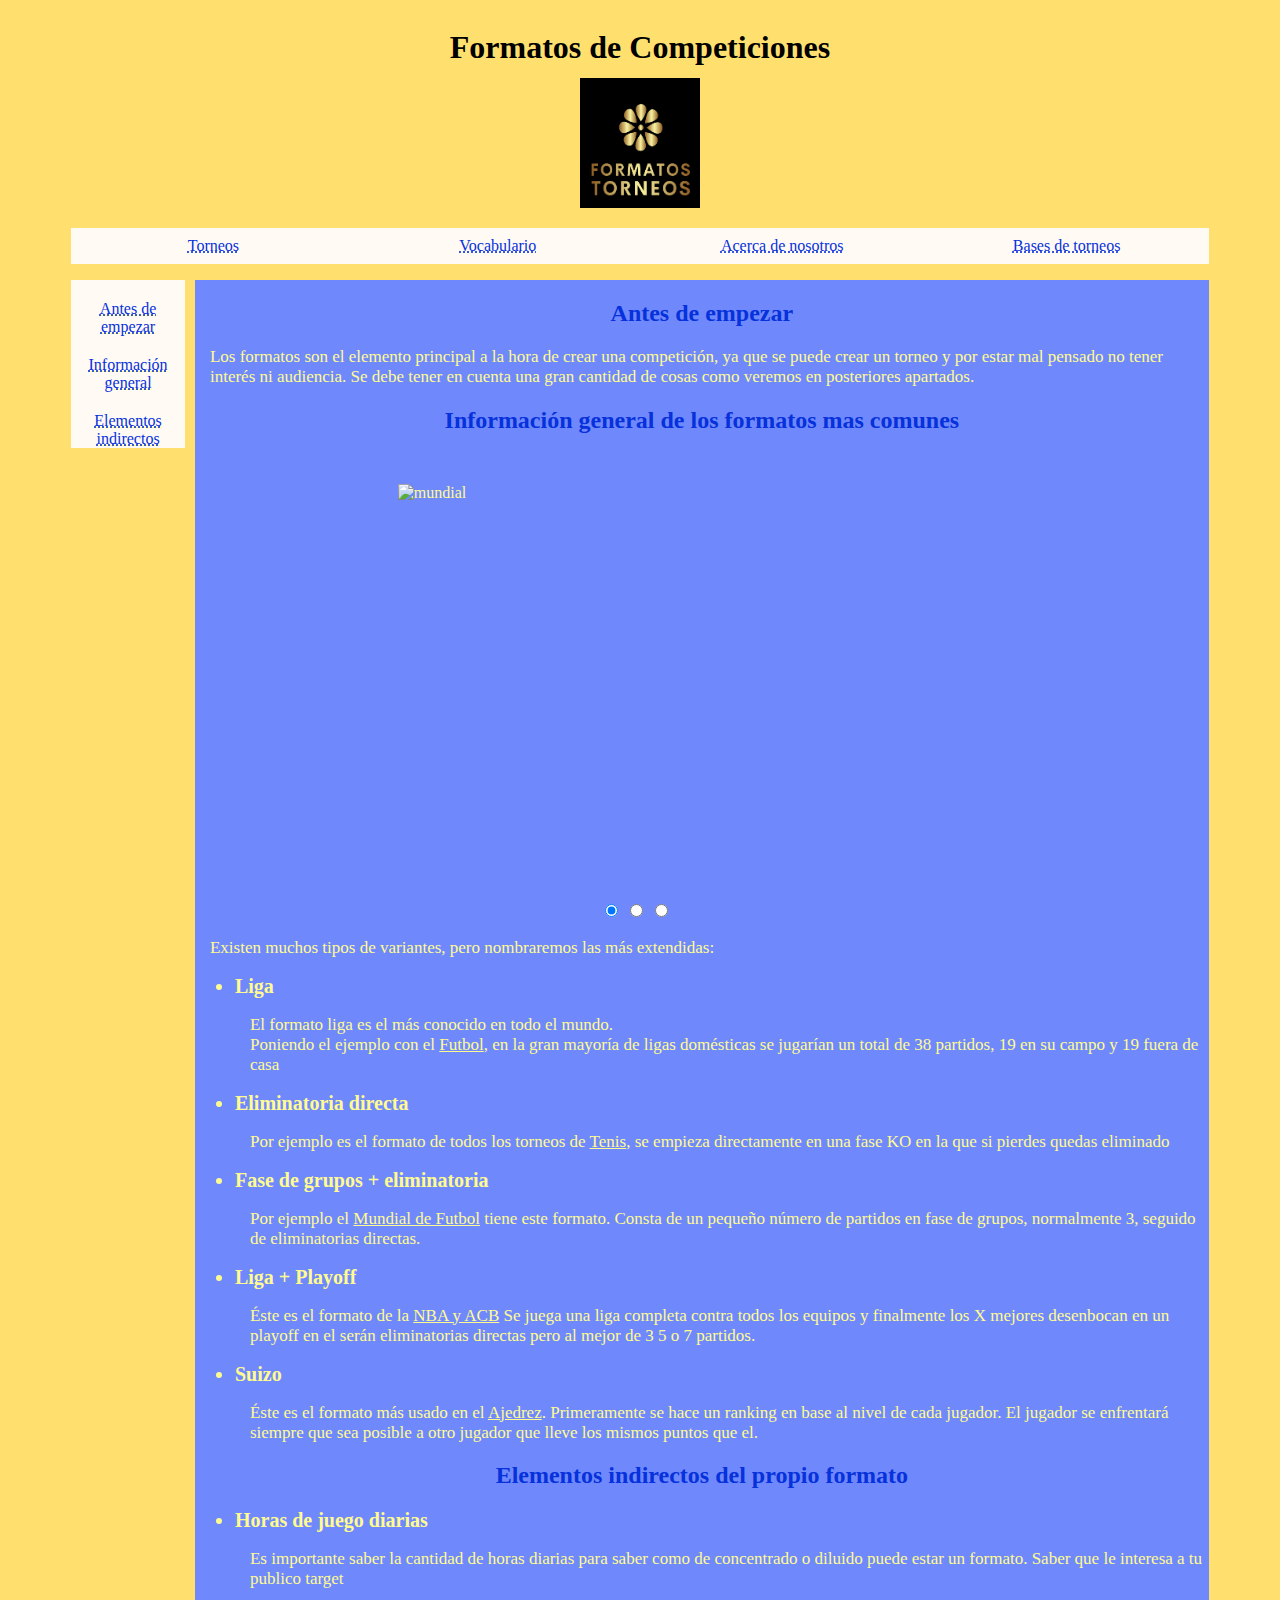
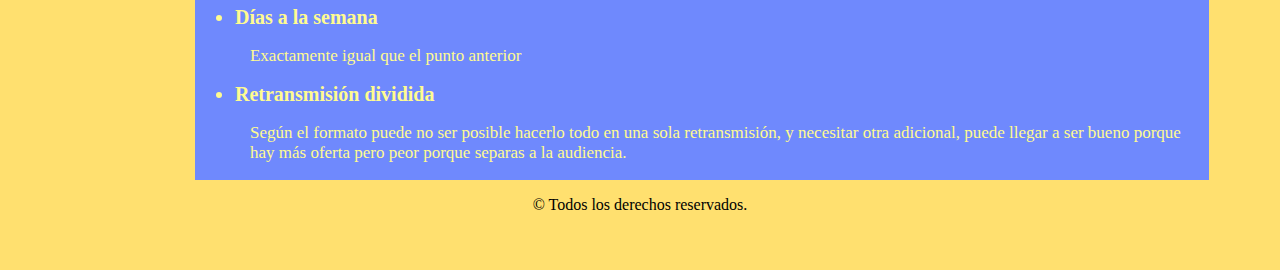
==== formatos-competiciones/index.html @ fd9b98ae "proyecto" ====
<!DOCTYPE html>
<html lang="en">
<head>
    <meta charset="UTF-8">
    <meta http-equiv="X-UA-Compatible" content="IE=edge">
    <meta name="viewport" content="width=device-width, initial-scale=1.0">
    <link rel="stylesheet" type="text/css" href="estilos/estandar.css">
    <script src="https://code.jquery.com/jquery-3.6.0.min.js"></script>
    <link rel="shortcut icon" href="imagenes/favicon-16x16.jpg">
    <!-- Google tag (gtag.js) -->
<script async src="https://www.googletagmanager.com/gtag/js?id=G-S97PVCRHC7"></script>
<script>
  window.dataLayer = window.dataLayer || [];
  function gtag(){dataLayer.push(arguments);}
  gtag('js', new Date());

  gtag('config', 'G-S97PVCRHC7');
</script>
    <title>Formatos de competiciones</title>
</head>

<body>
  <div class="container">
    <header>
      <h1>Formatos de Competiciones</h1>
        <a href="index.html"><abbr title="Irás al apartado principal"><img id="logo" src="imagenes/logo.jpg"></abbr></a>
    </header>

    <nav>
      <div id="menu">
        <div><a href="paginas/torneos.html"><abbr title="Irás al apartado de Torneos">Torneos</abbr></a></div>
        <div><a href="paginas/vocabulario.html"><abbr title="Irás al apartado de Vocabulario">Vocabulario</abbr></a></div>
        <div><a href="paginas/acerca.html"><abbr title="Irás al apartado de Acerca de Nosotros">Acerca de nosotros</abbr></a></div>
        <div><a href="paginas/bases.html"><abbr title="Irás al apartado de Bases de Torneos">Bases de torneos</abbr></a></div>
      </div>
    </nav>

    <aside>
    <u><a href="#empezar"><abbr title="Te vas a desplazar hasta al comienzo">Antes de empezar</abbr></a></u>
    <u><a href="#general"><abbr title="Te vas a desplazar hasta información general">Información general</abbr></a></u>
    <u><a href="#indirectos"><abbr title="Te vas a desplazar hasta indirectos">Elementos indirectos</abbr></a></u>
    </aside>

    <main>

    <article>
      <a name="empezar"></a>
      <h2>Antes de empezar</h2>
      <p>Los formatos son el elemento principal a la hora de crear una competición, ya que se puede crear un torneo y por estar mal
        pensado no tener interés ni audiencia. Se debe tener en cuenta una gran cantidad de cosas como veremos en posteriores apartados.</p>
      <p></p>
    </article>

    <article>
      <a name="general"></a>
      <h2>Información general de los formatos mas comunes</h2>

      <div class="galeria">
        <input type="radio" name="navegacion" id="1" checked>
        <input type="radio" name="navegacion" id="2">
        <input type="radio" name="navegacion" id="3">
        <img src="/imagenes/mundial.jpg"  alt="mundial"/>
        <img src="/imagenes/llave.jpg" alt="llave"/>
        <img src="/imagenes/suizo.jpg" alt="suizo"/>
      </div>

      <p>Existen muchos tipos de variantes, pero nombraremos las más extendidas:
        <ul>
          <li>Liga</li>
          <p>El formato liga es el más conocido en todo el mundo.<br>
            Poniendo el ejemplo con el <u>Futbol</u>, en la gran mayoría de ligas domésticas se jugarían un total de 38 partidos,
            19 en su campo y 19 fuera de casa</p>
          <li>Eliminatoria directa</li>
          <p>Por ejemplo es el formato de todos los torneos de <u>Tenis</u>, se empieza directamente en una fase KO en la
            que si pierdes quedas eliminado</p>
          <li>Fase de grupos + eliminatoria</li>
          <p>Por ejemplo el <u>Mundial de Futbol</u> tiene este formato.
            Consta de un pequeño número de partidos en fase de grupos, normalmente 3, seguido de eliminatorias directas.
          </p>
          <li>Liga + Playoff</li>
          <p>Éste es el formato de la <u>NBA y ACB</u>
            Se juega una liga completa contra todos los equipos y finalmente los X mejores desenbocan en un playoff
            en el serán eliminatorias directas pero al mejor de 3 5 o 7 partidos.
          </p>
          <li>Suizo</li>
          <p>Éste es el formato más usado en el <u>Ajedrez</u>. Primeramente se hace un ranking en base al nivel de cada jugador.
            El jugador se enfrentará siempre que sea posible a otro jugador que lleve los mismos puntos que el.</p>
        </ul>
      </p>
    </article>

    <article>
      <a name="indirectos"></a>
      <h2>Elementos indirectos del propio formato</h2>
      <ul>
        <li>Horas de juego diarias</li>
        <p>Es importante saber la cantidad de horas diarias para saber como de concentrado o diluido puede estar un formato.
          Saber que le interesa a tu publico target</p>
        <li>Días a la semana</li>
       <p> Exactamente igual que el punto anterior </p>
        <li>Retransmisión dividida</li>
        <p>Según el formato puede no ser posible hacerlo todo en una sola retransmisión, y necesitar otra adicional,
          puede llegar a ser bueno porque hay más oferta pero peor porque separas a la audiencia.</p>
      </ul>
    </article>
  
    </main>

    <footer>
       © Todos los derechos reservados.
    </footer>
</div>
</body>
</html>
---- formatos-competiciones/estilos/estandar.css ----
.color1 {color: #ffe06f;}
.color2 {color: #fffb90;}
.color3 {color: #0631db;}
.color4 {color: #6f89fd;}
.color5 {color: #fffaf4;}
.color6 {color: #000000}
* {
    box-sizing: border-box;
}
.container {
    color: #fffb90;
    font-family:'Times New Roman', Times, serif;
    width: 90%;
    margin: auto;
    display: grid;
    grid-template-columns: 10% 80% 10%;
    grid-template-rows: 0.5fr 0.15fr  0.7fr 6fr 0.3fr;
    row-gap: 1em;      
}
#torneos{
    grid-template-rows: 0.5fr 0.15fr  0.7fr 11fr 0.3fr;
}
#vocabulario{
    grid-template-rows: 0.5fr 0.1fr  0.3fr 8fr 0.3fr;
}
#acerca{
    grid-template-rows: 0.5fr 0.15fr  0.6fr 4fr 0.3fr;
}
#bases{
  grid-template-rows: 0.5fr 0.15fr  0.6fr 2fr 0.3fr;
}
header{
    grid-column: 1 / 4;
    grid-row: 1 / 2;
    text-align: center;
}
aside{
    grid-column: 1 / 2;
    grid-row: 3 / 4;
    background-color:#fffaf4;
}
aside a{ 
    display: block;
    text-align: center;
    margin-left: auto;
    margin-right: auto;
    margin-top: 20px;
    text-decoration: none;
    color:#0631db;
}
#menu{
    display: flex;
    flex-wrap: wrap;
    width: 100%;
    text-align: center;
    
}  
#menu div{
    flex: 1;
    padding-top: 6px;
    padding-bottom: 6px;
    margin: 3px;
}
#menu div:hover{
    background-color: #000000;
    text-decoration: none;
}  

nav{
    display: grid;
    grid-column: 1 / 5;
    grid-row: 2 / 3;
    background-color: #fffaf4;
    align-items: center;
}
nav div a{
    text-decoration: none;
    color: #0631db;
}
nav div a:hover{
    text-decoration: none;
    color: #ffe06f;
}
body{
    background-color: #ffe06f;
}
main{
    grid-column: 2 / 4;
    grid-row: 3 / 5;
    margin-left: 10px;
    background-color: #6f89fd;
}
footer{
    grid-column: 1 / 4;
    grid-row: 5 / 6;
    text-align: center;
    color: #000000;
}
li{
    font-size: 20px;
    font-weight: bold;
}
h1{
    text-align: center;
    color:#000000
}
h2{
    text-align: center;
    color:#0631db
}
p{
    margin-left: 15px;
    font-size: 17px;
}
#formulario{
    text-align: center;
    margin-top: 50px;
    width: 80%;
    margin-left: auto;
    margin-right: auto;
}
.separador {
    margin-bottom: 10px;
}

img{
    height: 200px;
    width: 300px;
    margin-left: 400px;
}
#video{
    display: block;
    margin-left: auto;
    margin-right: auto;
    width: 80%;
    height: 150%; 
}
#audio{
    display: block;
    margin-left: auto;
    margin-right: auto;
    width: 80%;
    margin-top: 40px;
}
#certificados{
    margin-top: 50px;
}
#certificados img{
    text-align: center;
}


.galeria input[type=radio]:nth-of-type(1):checked ~ img:nth-of-type(1) {
    opacity: 1;
} 
.galeria input[type=radio]:nth-of-type(2):checked ~ img:nth-of-type(2) {
    opacity: 1;
} 
.galeria input[type=radio]:nth-of-type(3):checked ~ img:nth-of-type(3) {
    opacity: 1;
}

@media screen and (min-width:320px) {
    #logo {
        margin-top: -10px;
        margin-left: auto;
        height: 100px;
        width: 90px;
    }
    #menu div{
        flex: 1;
    }
    #menu div:hover{
        background-color: #000000;
        text-decoration: none;
        margin: -4px;
    } 
    #libro{
        height: auto;
        width: 35%;
        margin-left: 30%;
    }
    .galeria {
      margin-top: -60px;
      position: relative;
      margin-left: 30%;
      margin-right: auto;
    }
    
    .galeria img {
      position: absolute;
      margin-top: 80px;
      margin-left: -100px;
      opacity: 0;
      transition: opacity 3s;
      height: auto;
      width: 80%;
      max-width: 60%;
    }
    
    .galeria input[type=radio] {
      position: relative;
      margin-top: 260px;     
    }
    
    img {
        height: auto;
        width: 35%;
        margin-left: 30%;
      }
    #video{
        margin-top: 10%;
        display: block;
        margin-left: auto;
        margin-right: auto;
        width: 80%;
        height: 150%; 
    }
    #audio{
        display: block;
        margin-left: auto;
        margin-right: auto;
        width: 80%;
        margin-top: 40px;
    }
    #certificados{
        margin-top: 50px;
    }
    #certificados img{
        display: block;
        margin-left: auto;
        margin-right: auto;
        height: auto;
        width: 60%;
        margin-top: 25px;
        margin-bottom: 25px;
    }
    .copa-container {
      display: flex;
      align-items: center;
      height: 250px;
    }

}
@media screen and (min-width:768px) {
    #logo {
        margin-top: -10px;
        margin-left: auto;
        height: 100px;
        width: 90px;
    }
    #libro{
        margin-top: 20px;
    }

    .galeria {
      position: relative;
      margin-left: 40%;
      margin-top: -150px;
    }
    
    .galeria img {
      position: absolute;
      margin-top: 180px;
      margin-left: -45%;
      opacity: 0;
      transition: opacity 3s;
      height: auto;
      width: 100%;
      max-width: 80%;
    }
    
    .galeria input[type=radio] {
      position: relative;
      margin-top: 450px;
      margin-left: 5px;
    }
    
    img {
      height: auto;
      width: 100%;
      max-width: 30%;
      margin-left: 30%;
    }
    
    #video{
        margin-top: 10%;
        display: block;
        margin-left: auto;
        margin-right: auto;
        width: 80%;
        height: 300px
    }
    #audio{
        display: block;
        margin-left: auto;
        margin-right: auto;
        width: 80%;
        margin-top: 60px;
    }
    
    #certificados {
      margin-top: 50px;
    }
    
    #certificados img {
      display: block;
      margin-left: auto;
      margin-right: auto;
      height: auto;
      width: 100%;
      max-width: 400px;
      margin-top: 25px;
      margin-bottom: 50px;
    }
    .copa-container {
      display: flex;
      align-items: center;
      justify-content: center;
      height: 600px;
    }
  }
  @media screen and (min-width:1024px) {
    #logo {
        margin-top: -10px;
        margin-left: auto;
        height: 130px;
        width: 120px;
    }
    #libro{
        margin-top: 20px;
    }
    .galeria {
      position: relative;
      margin-left: 40%;
    }
    
    .galeria img {
      position: absolute;
      margin-top: 180px;
      margin-left: -45%;
      opacity: 0;
      transition: opacity 3s;
      height: auto;
      width: 100%;
      max-width: 80%;
    }
    
    .galeria input[type=radio] {
      position: relative;
      margin-top: 600px;
      margin-left: 5px;
    }
    
    img {
      height: auto;
      width: 100%;
      max-width: 30%;
      margin-left: 30%;
    }
    
    #video{
        margin-top: 10%;
        display: block;
        margin-left: auto;
        margin-right: auto;
        width: 80%;
        height: 300px
    }
    #audio{
        display: block;
        margin-left: auto;
        margin-right: auto;
        width: 80%;
        margin-top: 60px;
    }
    
    #certificados {
      margin-top: 50px;
    }
    
    #certificados img {
      display: block;
      margin-left: auto;
      margin-right: auto;
      height: auto;
      width: 100%;
      max-width: 400px;
      margin-top: 25px;
      margin-bottom: 50px;
    }
  }

/* animacion */
.copa-container {
    display: flex;
    align-items: center;
    justify-content: center;
    height: 300px;
  }
  
  .copa {
    margin-left: -10%;
    width: 80%;
    max-width: 300px;
    height: auto;
    transform-origin: bottom center;
  }
  
  @keyframes wobble {
    0% {
      transform: rotate(0deg);
    }
    25% {
      transform: rotate(-10deg);
    }
    50% {
      transform: rotate(0deg);
    }
    75% {
      transform: rotate(10deg);
    }
    100% {
      transform: rotate(0deg);
    }
  }
  .copa.wobble {
    animation: wobble 1s ease-in-out infinite;
  }

  .f1 h2{
    margin-top: 100px;
  }
  .videojuegos h2{
    margin-top: 100px;
  }
  .csgo h2{
    margin-top: 100px;
  }
  .lol h2{
    margin-top: 100px;
  }
  .ajedrez h2{
    margin-top: 100px;
  }

  table {
    border-collapse: collapse;
    width: 100%;
    text-align: center;
  }
  
  th {
    background-color: #000000;
    border: 1px solid #fffaf4;
    padding: 8px;
    text-align: center;
  }
  
  td {
    border: 1px solid #fffaf4;
    padding: 8px;
  }
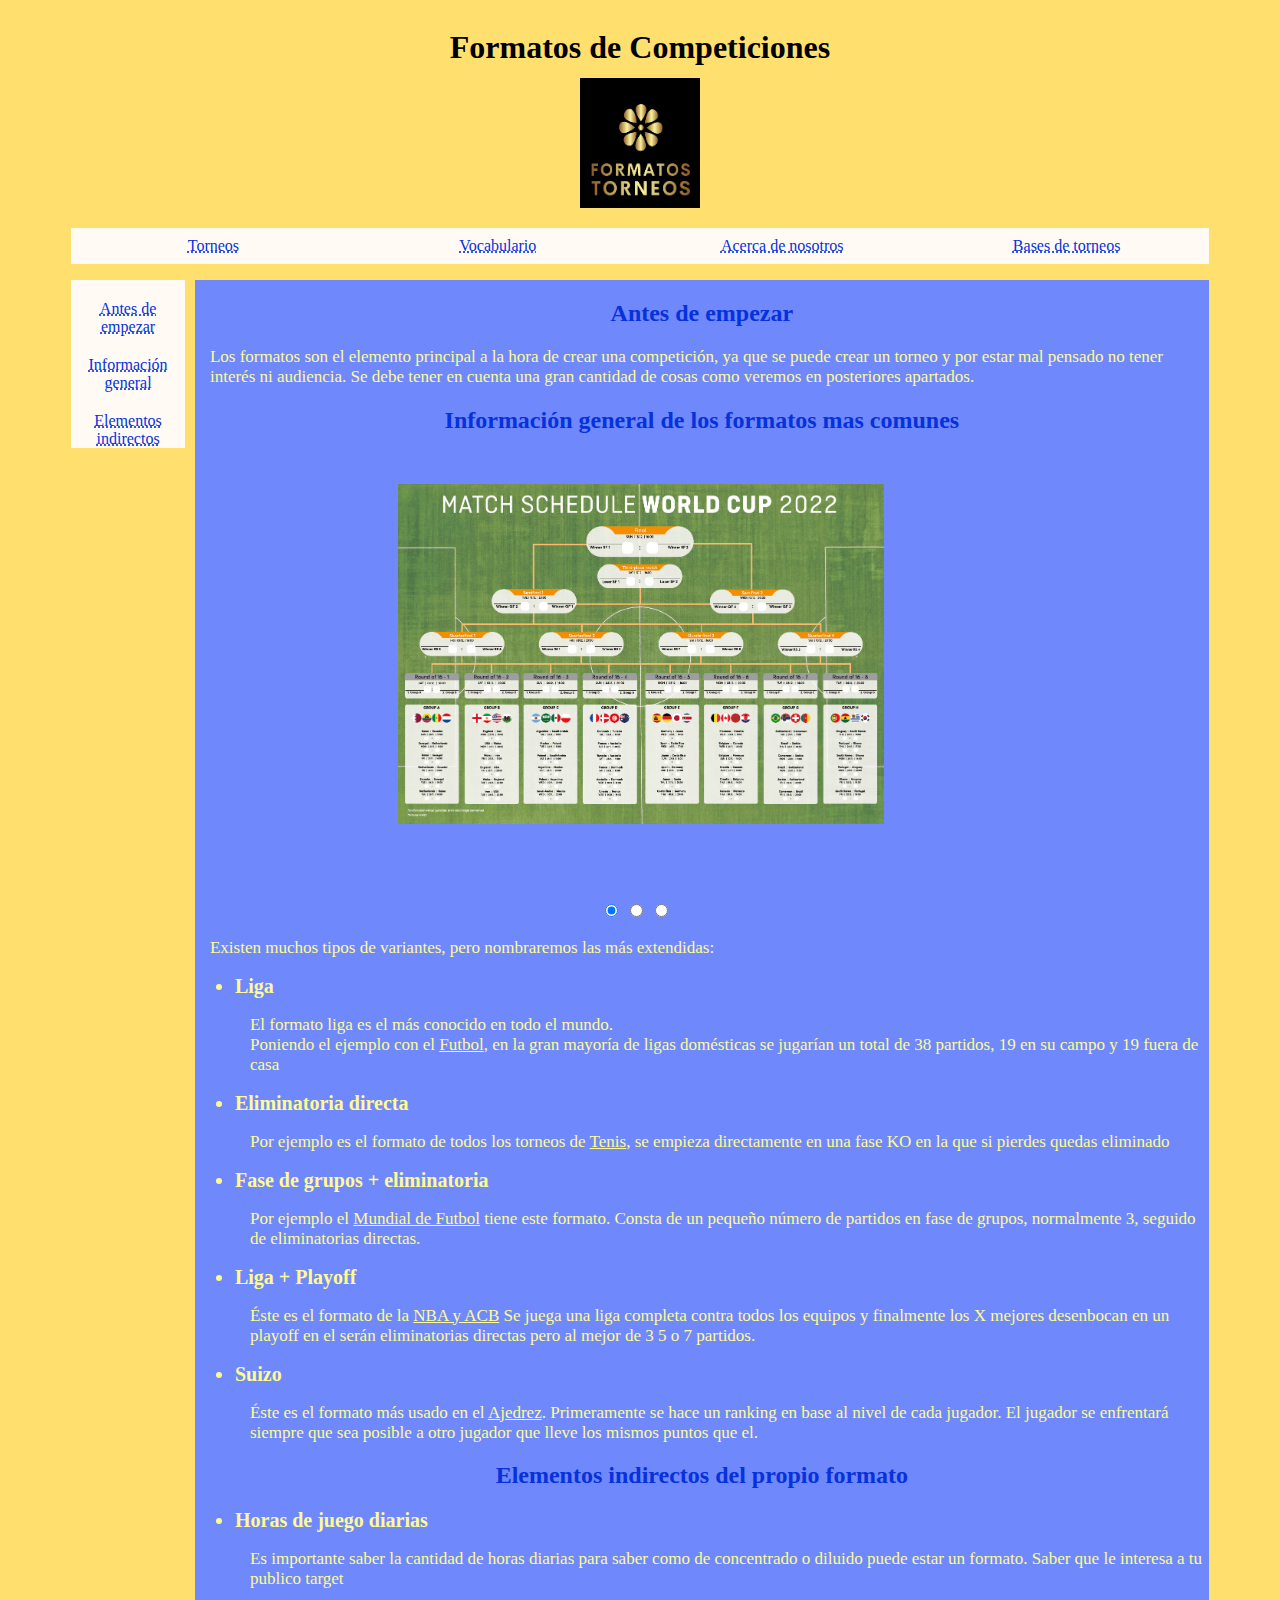
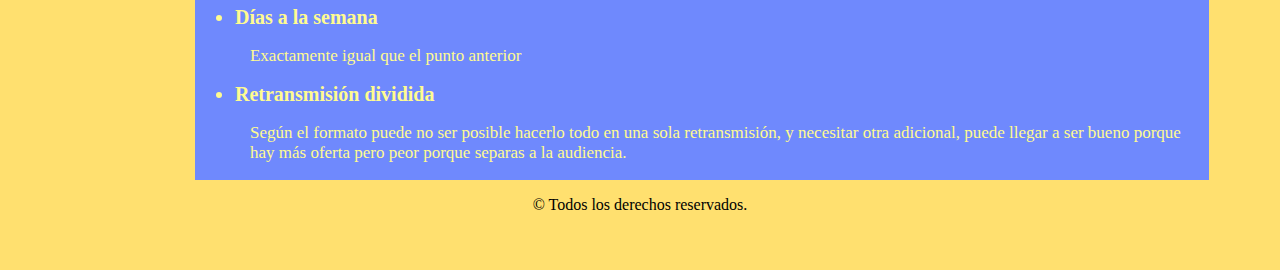
==== commit 6912caff: "Update index.html" ====
--- a/formatos-competiciones/index.html
+++ b/formatos-competiciones/index.html
@@ -7,14 +7,14 @@
     <link rel="stylesheet" type="text/css" href="estilos/estandar.css">
     <script src="https://code.jquery.com/jquery-3.6.0.min.js"></script>
     <link rel="shortcut icon" href="imagenes/favicon-16x16.jpg">
-    <!-- Google tag (gtag.js) -->
-<script async src="https://www.googletagmanager.com/gtag/js?id=G-S97PVCRHC7"></script>
+<!-- Google tag (gtag.js) -->
+<script async src="https://www.googletagmanager.com/gtag/js?id=G-4PQJFB5ZTX"></script>
 <script>
   window.dataLayer = window.dataLayer || [];
   function gtag(){dataLayer.push(arguments);}
   gtag('js', new Date());
 
-  gtag('config', 'G-S97PVCRHC7');
+  gtag('config', 'G-4PQJFB5ZTX');
 </script>
     <title>Formatos de competiciones</title>
 </head>
@@ -59,9 +59,9 @@
         <input type="radio" name="navegacion" id="1" checked>
         <input type="radio" name="navegacion" id="2">
         <input type="radio" name="navegacion" id="3">
-        <img src="/imagenes/mundial.jpg"  alt="mundial"/>
-        <img src="/imagenes/llave.jpg" alt="llave"/>
-        <img src="/imagenes/suizo.jpg" alt="suizo"/>
+        <img src="imagenes/mundial.jpg"  alt="mundial"/>
+        <img src="imagenes/llave.jpg" alt="llave"/>
+        <img src="imagenes/suizo.jpg" alt="suizo"/>
       </div>
 
       <p>Existen muchos tipos de variantes, pero nombraremos las más extendidas:
@@ -111,4 +111,4 @@
     </footer>
 </div>
 </body>
-</html>+</html>
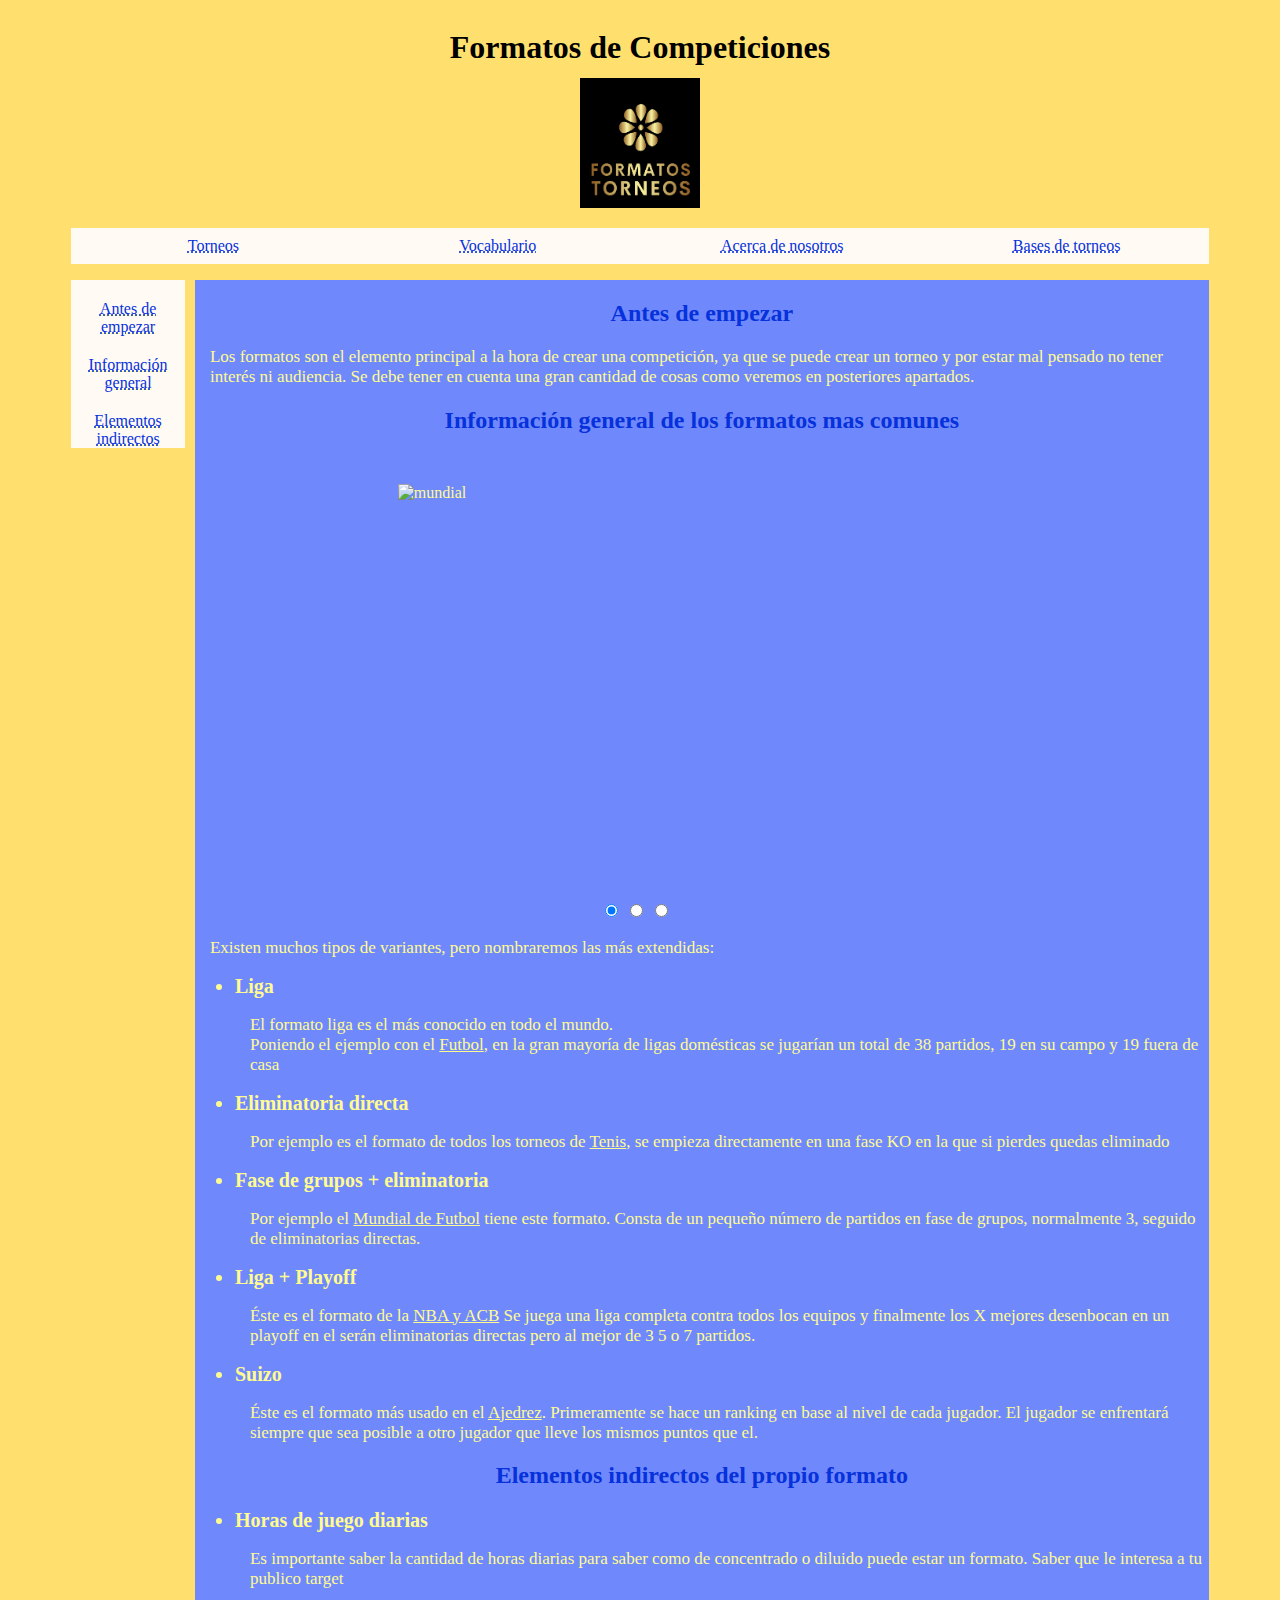
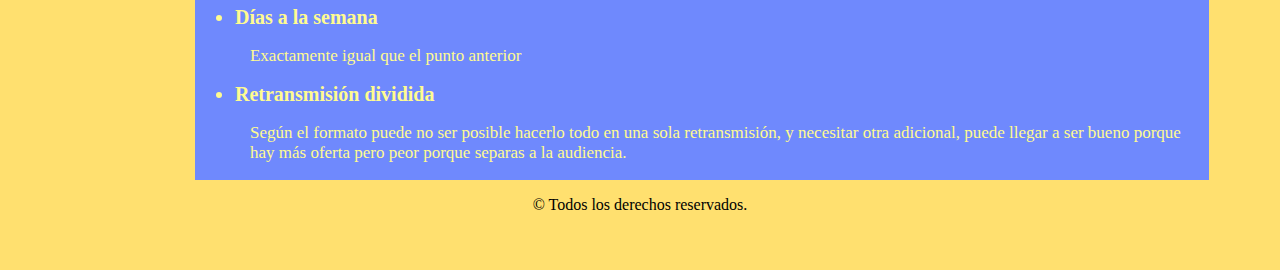
==== commit 99c1b880: "Update index.html" ====
--- a/formatos-competiciones/index.html
+++ b/formatos-competiciones/index.html
@@ -59,7 +59,7 @@
         <input type="radio" name="navegacion" id="1" checked>
         <input type="radio" name="navegacion" id="2">
         <input type="radio" name="navegacion" id="3">
-        <img src="imagenes/mundial.jpg"  alt="mundial"/>
+        <img src="imagenes/https://zehl41.github.io/HLC-TO1/formatos-competiciones/imagenes/mundial.jpg"  alt="mundial"/>
         <img src="imagenes/llave.jpg" alt="llave"/>
         <img src="imagenes/suizo.jpg" alt="suizo"/>
       </div>
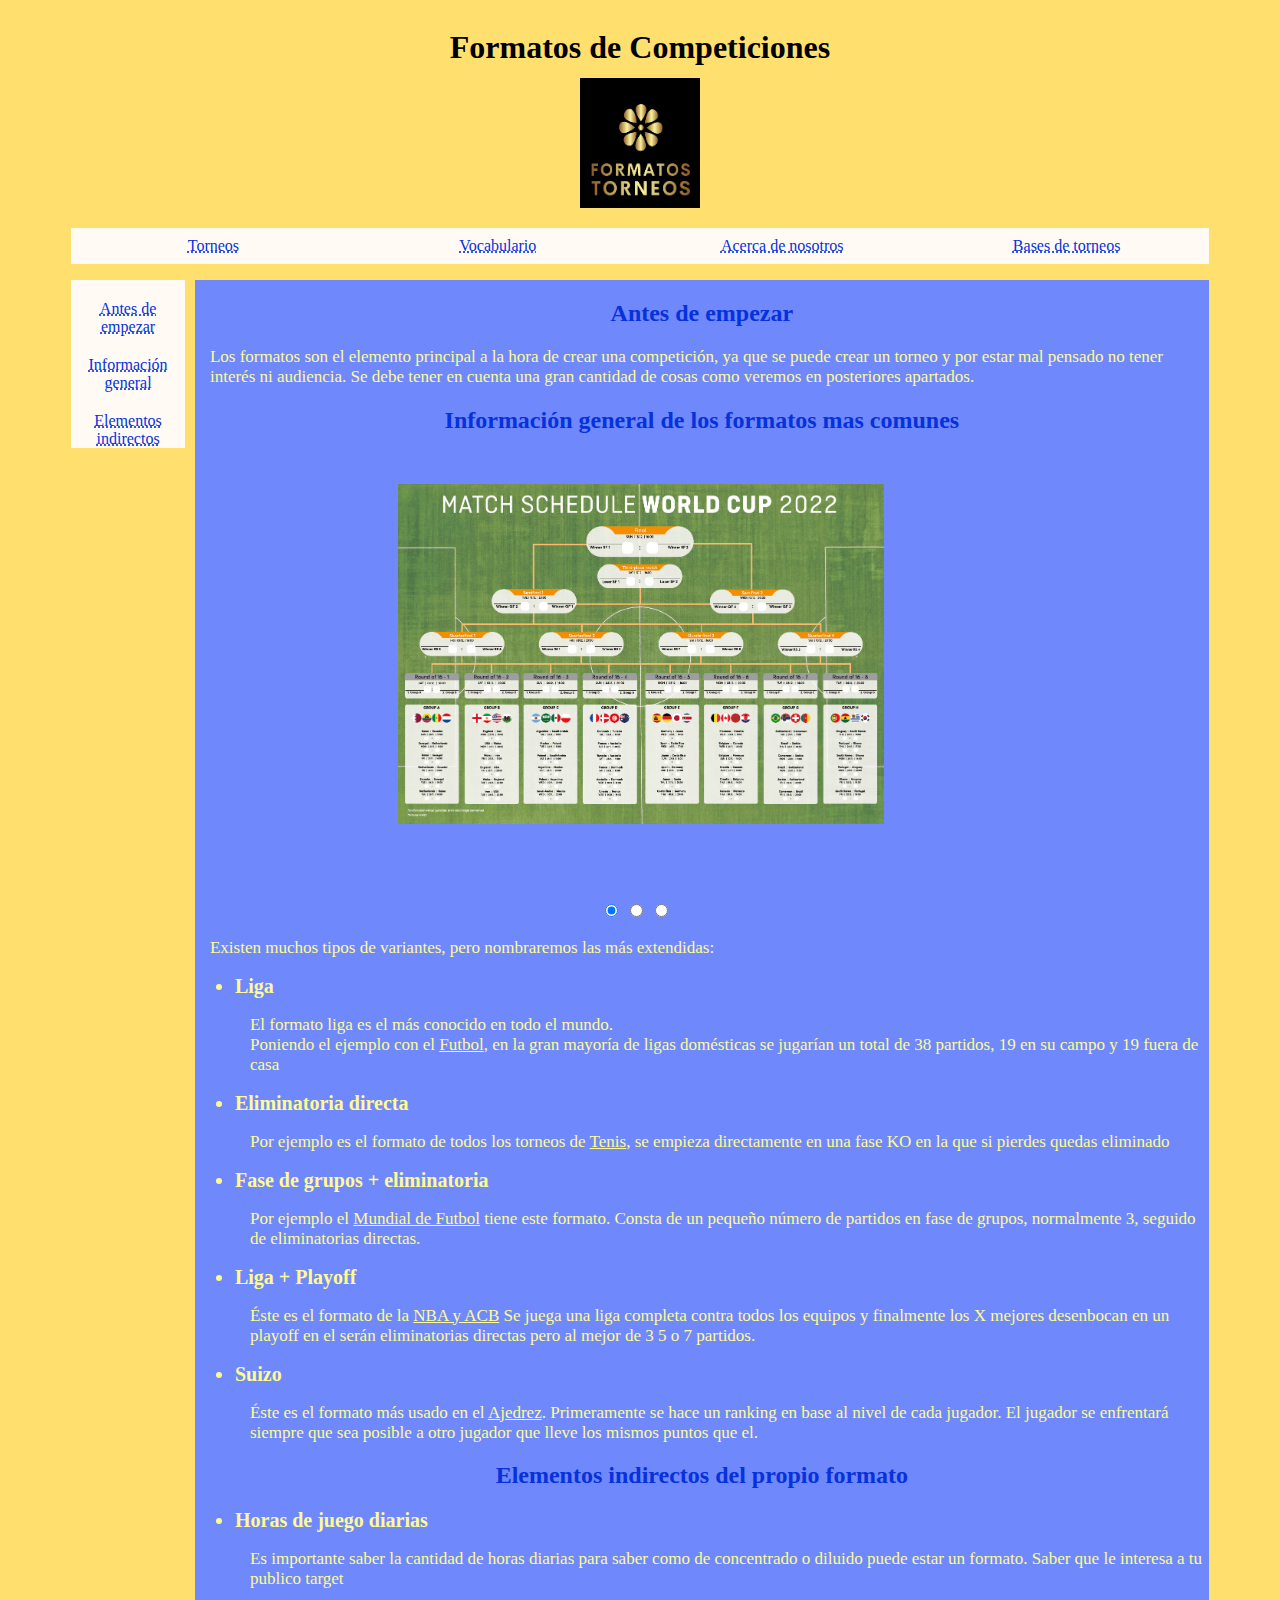
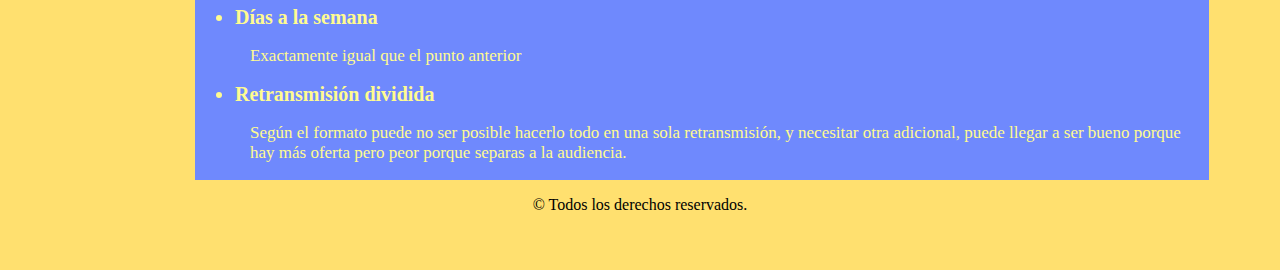
==== commit 0eda50bd: "Update index.html" ====
--- a/formatos-competiciones/index.html
+++ b/formatos-competiciones/index.html
@@ -59,7 +59,7 @@
         <input type="radio" name="navegacion" id="1" checked>
         <input type="radio" name="navegacion" id="2">
         <input type="radio" name="navegacion" id="3">
-        <img src="imagenes/https://zehl41.github.io/HLC-TO1/formatos-competiciones/imagenes/mundial.jpg"  alt="mundial"/>
+        <img src="https://zehl41.github.io/HLC-TO1/formatos-competiciones/imagenes/mundial.jpg"  alt="mundial"/>
         <img src="imagenes/llave.jpg" alt="llave"/>
         <img src="imagenes/suizo.jpg" alt="suizo"/>
       </div>
